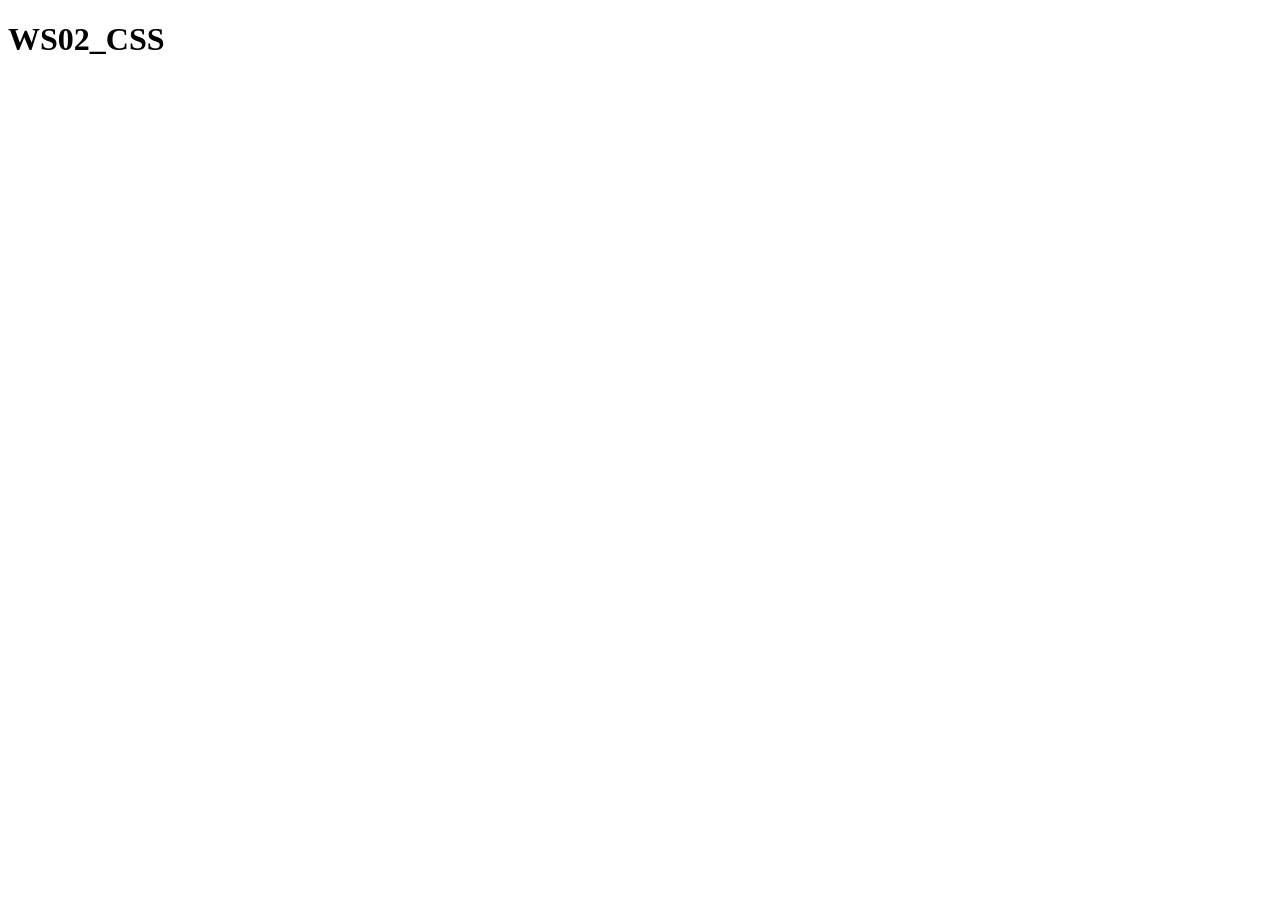
==== WS02_CSS/index.html @ 6040e632 "isoja muutoksia" ====
﻿<!DOCTYPE html>
<html lang="en">

<head>
    <meta charset="UTF-8">
    <meta name="viewport" content="width=device-width, initial-scale=1.0">
    <title>WS02_CSS</title>
</head>

<body>
    <h1>WS02_CSS</h1>
</body>

</html>
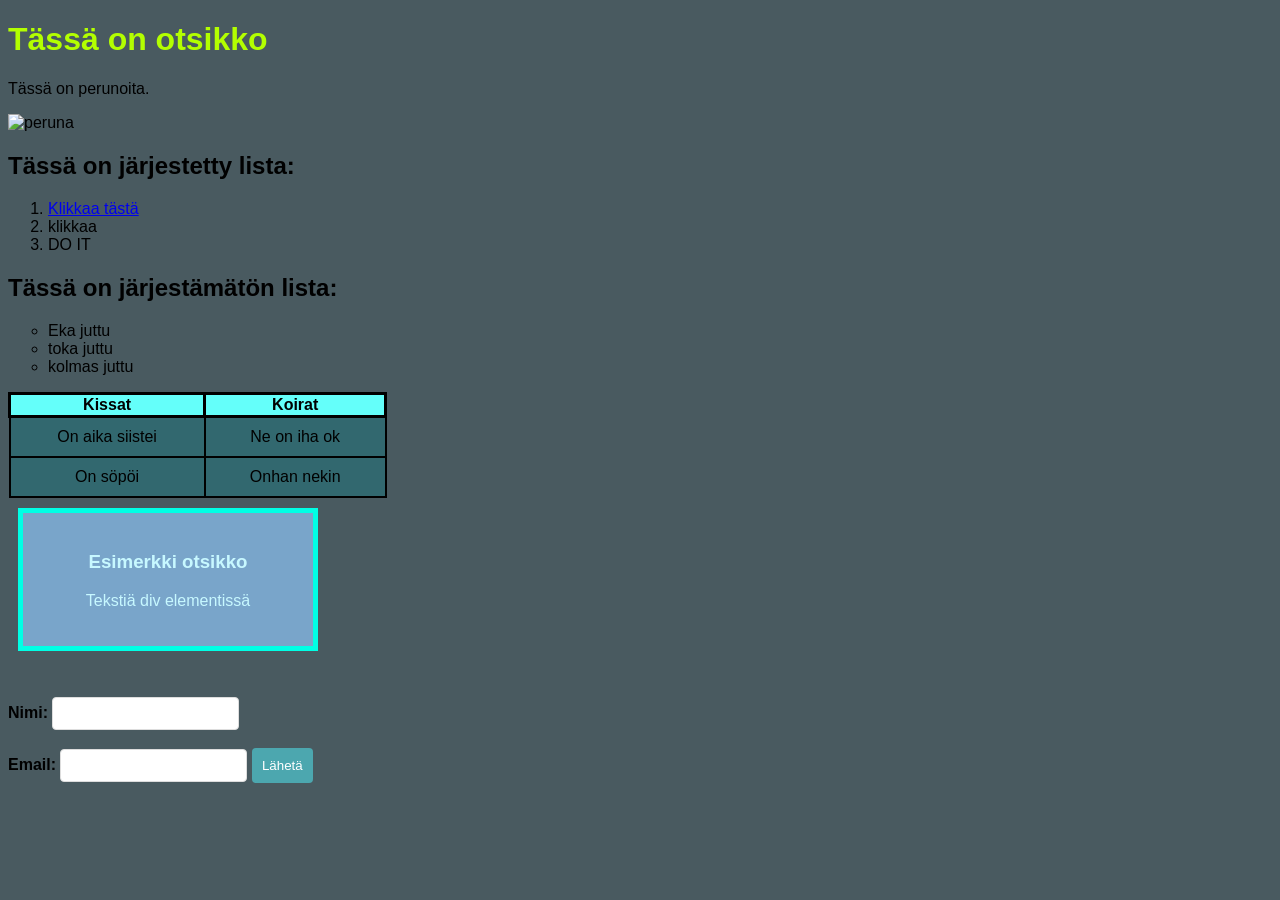
==== commit 06ca2d87: "WS02_CSS homma" ====
--- a/WS02_CSS/index.html
+++ b/WS02_CSS/index.html
@@ -1,14 +1,56 @@
 ﻿<!DOCTYPE html>
-<html lang="en">
+<html lang="fi">
 
 <head>
     <meta charset="UTF-8">
     <meta name="viewport" content="width=device-width, initial-scale=1.0">
     <title>WS02_CSS</title>
+    <link rel="stylesheet" href="styles/styles.css">
 </head>
 
 <body>
-    <h1>WS02_CSS</h1>
+    <h1 style="color: rgb(179, 255, 0);">Tässä on otsikko</h1>
+    <p>Tässä on perunoita.</p>
+    <img src="https://www.deliverde.fi/wp-content/uploads/2015/06/perunat-1920x1427.jpg" alt="peruna">
+    <h2>Tässä on järjestetty lista:</h2>
+    <ol>
+        <li><a href="https://www.youtube.com/watch?v=dQw4w9WgXcQ&pp=ygUXbmV2ZXIgZ29ubmEgZ2l2ZSB5b3UgdXA%3D">Klikkaa
+                tästä</a></li>
+        <li>klikkaa</li>
+        <li>DO IT</li>
+    </ol>
+    <h2>Tässä on järjestämätön lista:</h2>
+    <ul>
+        <li>Eka juttu</li>
+        <li>toka juttu</li>
+        <li>kolmas juttu</li>
+    </ul>
+    <table>
+        <tr>
+            <th>Kissat</th>
+            <th>Koirat</th>
+        </tr>
+        <tr>
+            <td>On aika siistei</td>
+            <td>Ne on iha ok</td>
+        </tr>
+        <tr>
+            <td>On söpöi</td>
+            <td>Onhan nekin</td>
+        </tr>
+    </table>
+    <div class="content-box">
+        <h3>Esimerkki otsikko</h3>
+        <p>Tekstiä div elementissä</p>
+    </div>
+    <br><br>
+    <form>
+        <label for="name">Nimi:</label>
+        <input type="text" id="name" name="name"><br><br>
+        <label for="email">Email:</label>
+        <input type="email" id="email" name="email">
+        <input type="submit" value="Lähetä">
+    </form>
 </body>
 
 </html>
--- a/WS02_CSS/styles/styles.css
+++ b/WS02_CSS/styles/styles.css
@@ -0,0 +1,119 @@
+ img {
+            width: auto;
+            height: 150px;
+        }
+
+        body {
+            background-color: rgb(73, 90, 96);
+            font-family: Arial, sans-serif;
+        }
+
+        table {
+            width: 30%;
+            border-collapse: collapse;
+        }
+
+        tr,
+        td {
+            border: 2px solid black;
+            padding: 10px;
+            text-align: center;
+            background-color: #32686f;
+        }
+
+        th {
+            border: 3px solid black;
+            background-color: #64fffa;
+        }
+
+        ul {
+            list-style: circle;
+        }
+
+        label {
+            font-weight: bold;
+            font-family: 'Franklin Gothic Medium', 'Arial Narrow', Arial, sans-serif;
+        }
+
+        input[type="text"],
+        input[type="email"] {
+            padding: 8px;
+            border: 1px solid #ddd;
+            border-radius: 4px;
+        }
+
+        input[type="submit"] {
+            background-color: #4ca7af;
+            color: white;
+            padding: 10px;
+            border: none;
+            border-radius: 4px;
+            cursor: pointer;
+        }
+
+        input[type="submit"]:hover {
+            color: rgb(255, 0, 170);
+            animation-name: yee;
+            animation-duration: 2s;
+            animation-iteration-count: infinite;
+            background-color: #32686f;
+        }
+
+        .content-box {
+            width: 250px;
+            padding: 20px;
+            margin: 10px;
+            color: #c7f8ff;
+            background-color: #79a5ca;
+            border: 5px solid #00ffe5;
+            text-align: center;
+        }
+
+        a {
+            animation-name: yee;
+            animation-duration: 4s;
+            animation-iteration-count: infinite;
+            font-family: 'Franklin Gothic Medium', 'Arial Narrow', Arial, sans-serif;
+        }
+
+        @keyframes yee {
+            10% {
+                color: red;
+            }
+
+            20% {
+                color: rgb(255, 132, 0);
+            }
+
+            30% {
+                color: yellow;
+            }
+
+            40% {
+                color: rgb(166, 255, 0);
+            }
+
+            50% {
+                color: rgb(0, 255, 153);
+            }
+
+            60% {
+                color: rgb(0, 255, 242);
+            }
+
+            70% {
+                color: blue;
+            }
+
+            80% {
+                color: rgb(119, 0, 255);
+            }
+
+            90% {
+                color: rgb(170, 0, 255);
+            }
+
+            100% {
+                color: rgb(255, 0, 225);
+            }
+        }
